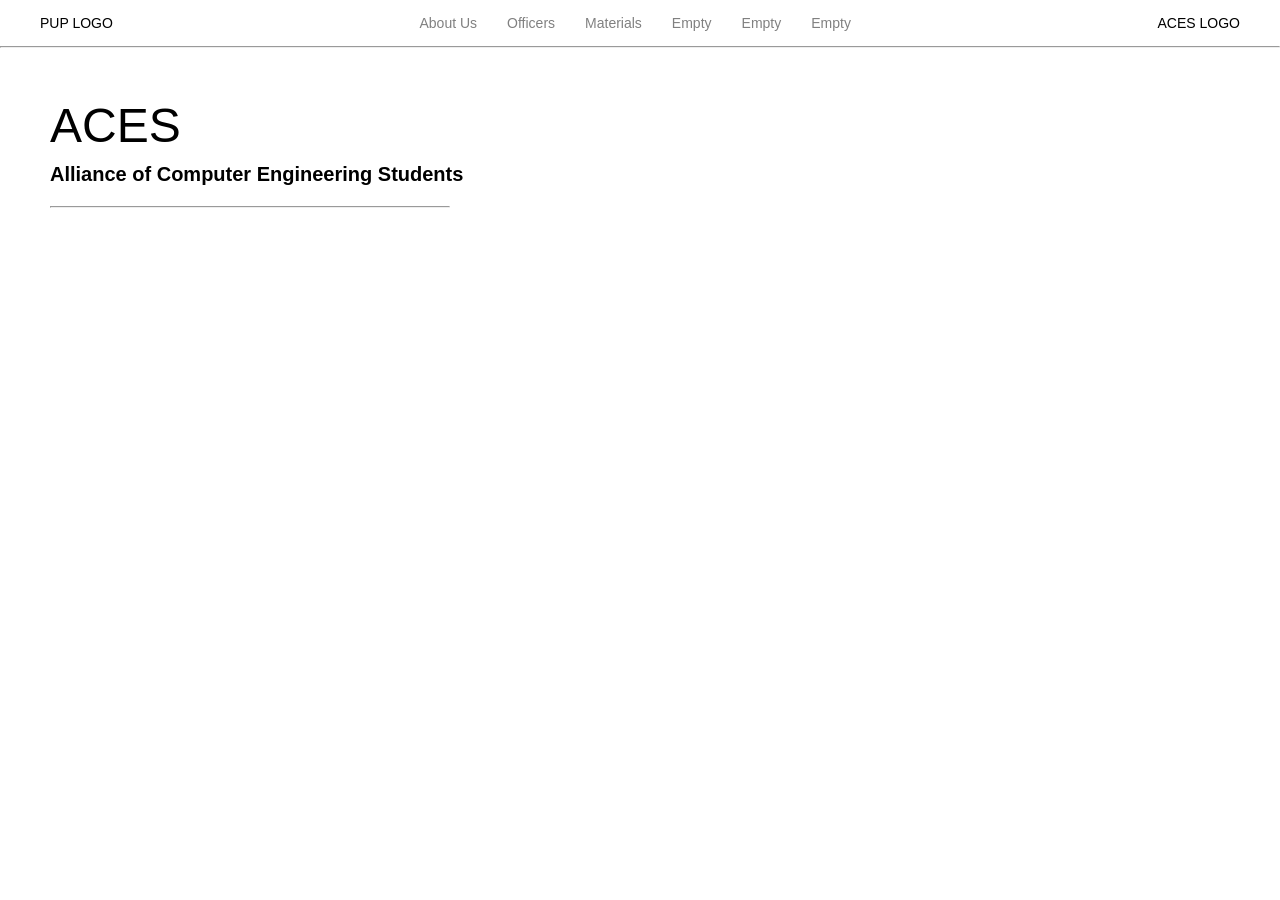
==== ACESGUI/body.html @ 9238a015 "Add files via upload" ====
<!DOCTYPE html>
<html lang="en">
<head>
    <meta charset="UTF-8">
    <meta name="viewport" content="width=device-width, initial-scale=1.0">
    <title>Home - ACES</title>
<link rel="stylesheet" href="style.css">
</head>
<body>
    
<header class="navbar">
    <div class="logo">PUP LOGO</div>

    <nav class="nav-links">
         <a href="about.html">About Us</a>
        <a href="officers.html">Officers</a>
        <a href="materials.html">Materials</a>
        <a href="#">Empty</a>
        <a href="#">Empty</a>
        <a href="#">Empty</a>
    </nav>

    <div class="logo">ACES LOGO</div>
</header>


<hr>

<main class="main-container">

    <section class="left-content">
        <h1>ACES</h1>
        <h2>Alliance of Computer Engineering Students</h2>
        <hr class="underline">
    
    </section>

<aside class="sidebar">
    <div class="event-box"EVENT></div>
    <div class="event-box"EVENT></div>
    <div class="event-box"EVENT></div>
</aside>

</main>


</body>
</html>
---- ACESGUI/style.css ----
* {
margin: 0;
padding: 0;
box-sizing: border-box;
font-family:Arial, Helvetica, sans-serif;
}


.navbar{
    display: flex;
    justify-content: space-between;
    align-items: center;
    padding: 15px 40px;
}

.nav-links {
    display: flex;
    gap: 30px;
}

.nav-links a {
    text-decoration: none;
    color:gray;
    font-size: 14px;
}

.logo {
    font-size: 14px;
}

.main-container {
    display: flex;
    justify-content: space-between;
    padding: 50px;

}

.left-content h1 {
    font-size: 48px;
    font-weight: normal;

}

.left-content h2 {
    font-size: 20px;
    margin-top: 10px;
}

.underline {
    width: 400px;
    margin-top: 20px;
}

.sidebar {
    display: flex;
    flex-direction: column;
    gap: 30px;
    position: relative;
}

.event-box {
    width: 220px;
    height: 150px;
    border: 1 px solid black;
    display: flex;
    align-items: center;
    justify-content: center;
    text-align: center;
    font-size: 14px;
}
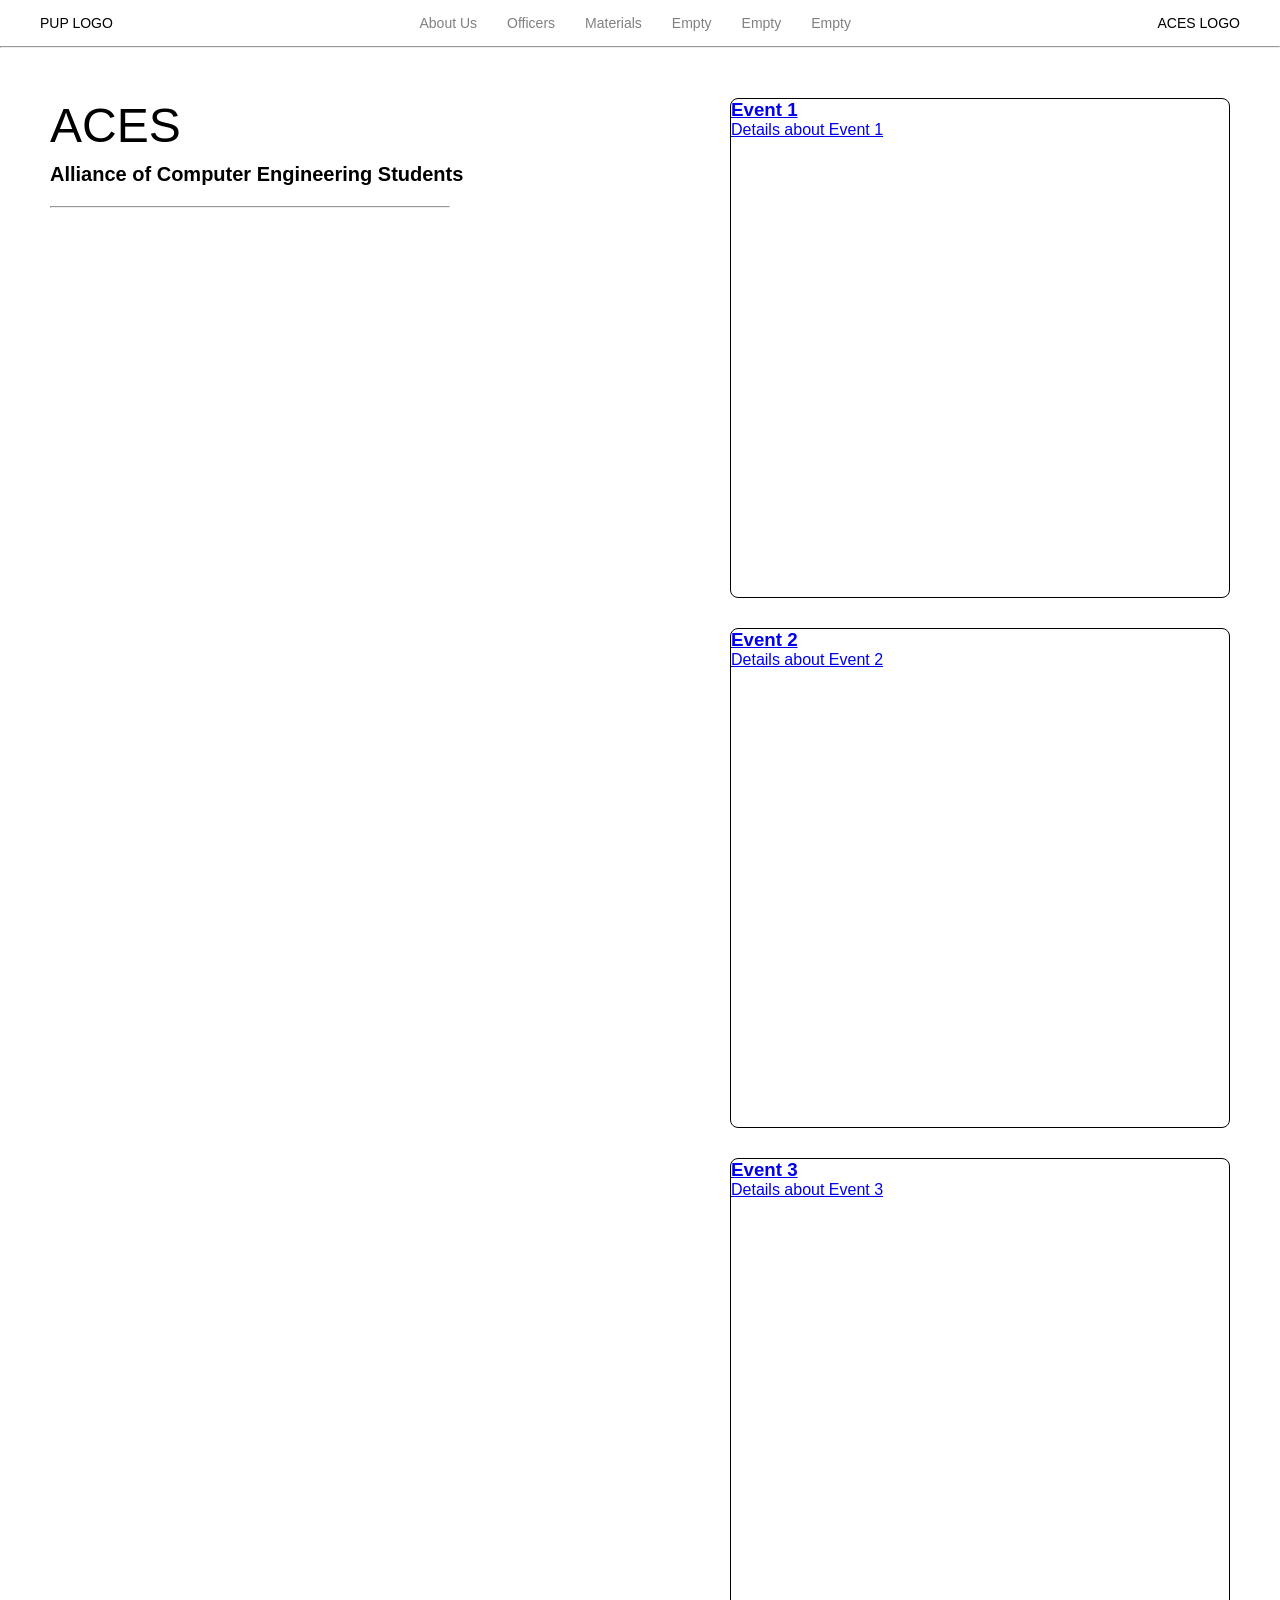
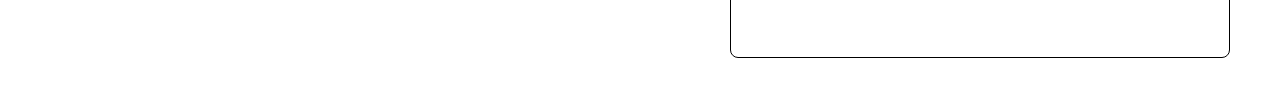
==== commit 0bb8d9f7: "added eventboxes" ====
--- a/ACESGUI/body.html
+++ b/ACESGUI/body.html
@@ -36,13 +36,29 @@
     </section>
 
 <aside class="sidebar">
-    <div class="event-box"EVENT></div>
-    <div class="event-box"EVENT></div>
-    <div class="event-box"EVENT></div>
-</aside>
-
-</main>
+    <a href="event1.html" class="event-link">
+        <div class="event-box event1">
+            <h3>Event 1</h3>
+            <p>Details about Event 1</p>
+            
+        </div>
+    </a>
 
 
+    <a href="event2.html" class="event-link">
+        <div class="event-box event2">
+            <h3>Event 2</h3>
+            <p>Details about Event 2</p>
+        </div>
+    </a>
+
+    <a href="event3.html" class="event-link">
+        <div class="event-box event3">
+            <h3>Event 3</h3>
+            <p>Details about Event 3</p>
+        </div>
+    </a>
+</aside>
+</main>
 </body>
 </html>
--- a/ACESGUI/style.css
+++ b/ACESGUI/style.css
@@ -59,12 +59,18 @@
 }
 
 .event-box {
-    width: 220px;
-    height: 150px;
-    border: 1 px solid black;
-    display: flex;
-    align-items: center;
-    justify-content: center;
-    text-align: center;
-    font-size: 14px;
-}+    width: 500px;
+    height: 500px;
+    border: 1px solid black;
+    border-radius: 8px;
+
+    position: relative;
+    cursor: pointer;
+}
+
+.event-box :hover {
+    transform: scale(1.5);
+    transition: 0.2s ease;
+}
+
+
